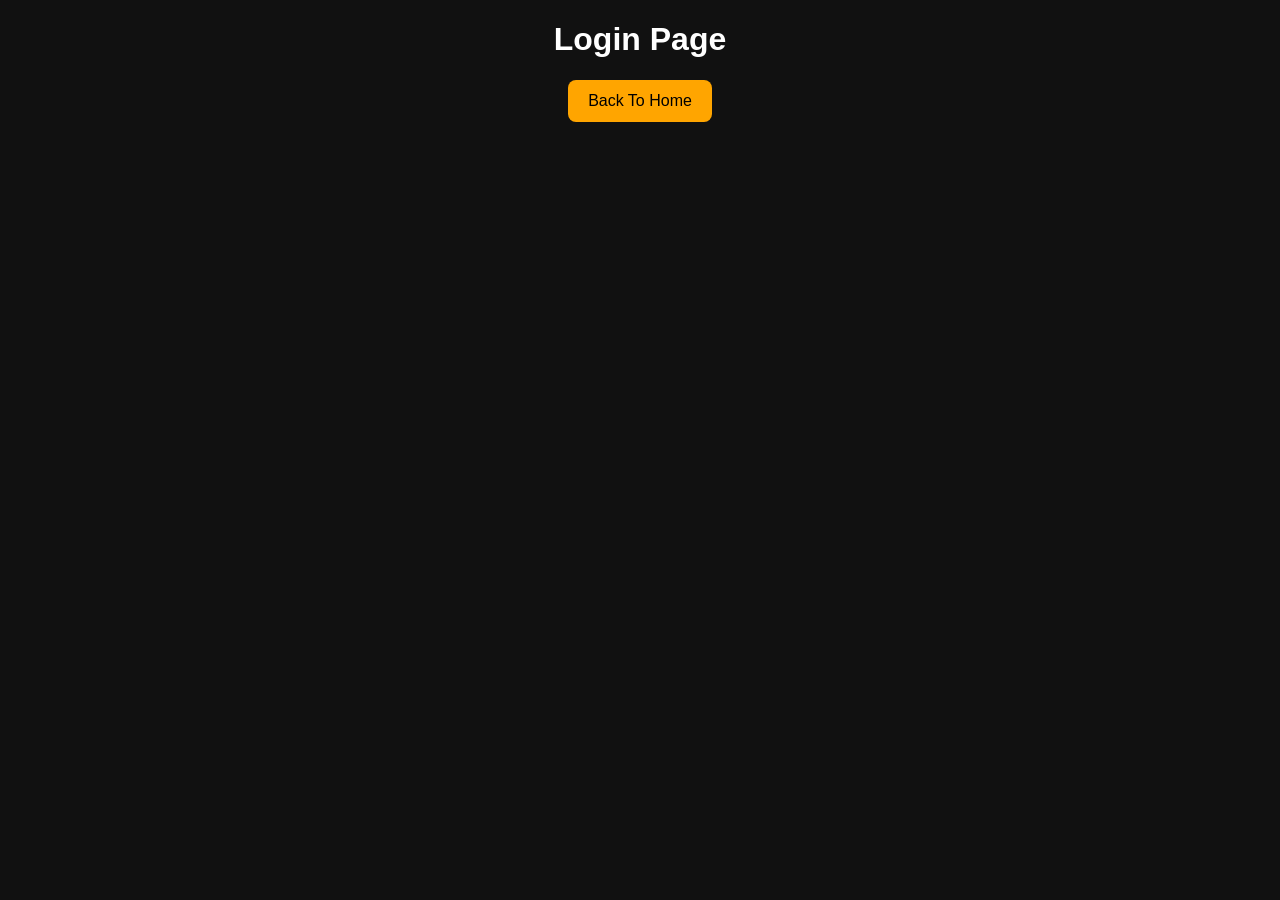
==== account.html @ f3825951 "Add files via upload" ====
<!DOCTYPE html>
<html lang="en">
<head>
    <meta charset="UTF-8">
    <meta name="viewport" content="width=device-width, initial-scale=1.0">
    <title>Account Details</title>
    <link rel="stylesheet" href="style.css">
</head>
<body>

    <h1>Login Page</h1>

    <button onclick="location.href='index.html'">
        Back To Home
    </button>

</body>
</html>
---- style.css ----
body {
    margin: 0;
    padding: 0;
    font-family: Arial, sans-serif;
    background-color: #111;
    color: white;
    text-align: center;
}

/* Top Buttons */
.top-buttons {
    position: absolute;
    top: 20px;
    right: 20px;
}

.top-buttons button {
    margin-left: 10px;
}

/* Headings */
.headings {
    margin-top: 100px;
}

.games-container {
    margin-top: 50px;

    display: grid;
    grid-template-columns: repeat(2, 220px);
    justify-content: center;
    gap: 20px;
}

.games-container button {
    width: 220px;
}

/* All Buttons */
button {
    padding: 12px 20px;
    border: none;
    border-radius: 8px;
    background-color: orange;
    color: black;
    font-size: 16px;
    cursor: pointer;
    transition: 0.3s;
}

button:hover {
    background-color: yellow;
}
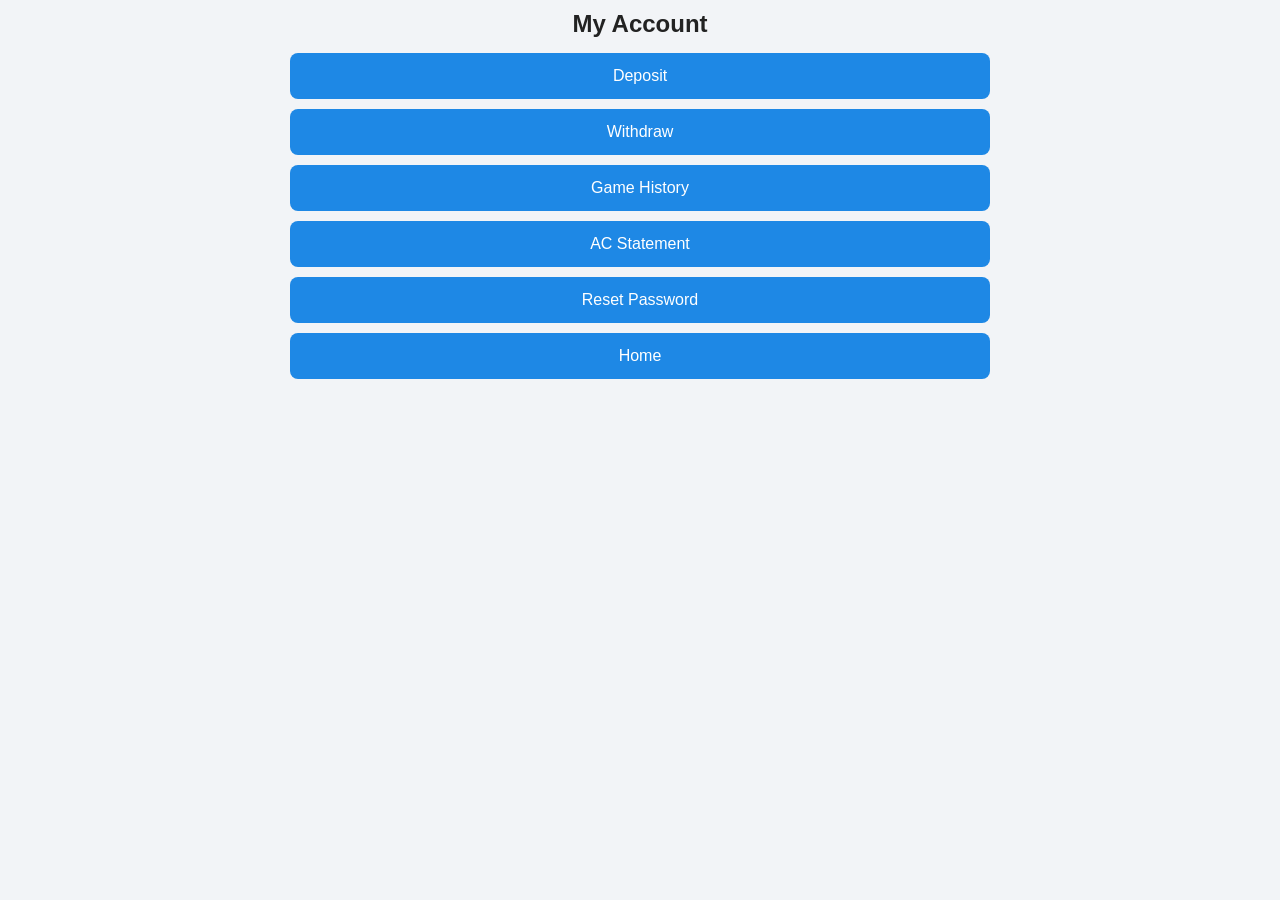
==== commit 42e08f79: "Add files via upload" ====
--- a/account.html
+++ b/account.html
@@ -1,18 +1,314 @@
 <!DOCTYPE html>
 <html lang="en">
+
 <head>
     <meta charset="UTF-8">
     <meta name="viewport" content="width=device-width, initial-scale=1.0">
-    <title>Account Details</title>
-    <link rel="stylesheet" href="style.css">
+    <title>Account</title>
+
+    <link rel="stylesheet" href="account.css">
 </head>
+
 <body>
 
-    <h1>Login Page</h1>
-
-    <button onclick="location.href='index.html'">
-        Back To Home
-    </button>
+    <div class="container">
+
+        <h2>My Account</h2>
+
+        <div class="menu-buttons">
+
+            <button id="btnDeposit">Deposit</button>
+            <button id="btnWithdraw">Withdraw</button>
+            <button id="btnGameHistory">Game History</button>
+            <button id="btnStatement">AC Statement</button>
+            <button id="btnResetpwrd">Reset Password</button>
+            <button id="btnHome">Home</button>
+
+        </div>
+
+        <!-- ================= DEPOSIT ================= -->
+
+        <div id="depositBox" class="sectionBox">
+
+            <h3>Deposit Amount</h3>
+
+            <label>Enter Amount & Payment Mode</label>
+            <input type="number"
+                   id="depositAmount"
+                   min="100"
+                   max="20000"
+                   step="1"
+                   placeholder="Min 100 Max 20000">
+
+            <div class="radioGroup">
+
+                <label>
+                    <input type="radio"
+                           name="depositType"
+                           value="QR"
+                           checked>
+                    QR Code(100 to 2000)
+                </label>
+
+                <label>
+                    <input type="radio"
+                           name="depositType"
+                           value="BANK">
+                    Bank
+                </label>
+
+            </div>
+
+            <!-- QR BOX -->
+
+            <div id="qrBox" class="infoBox">
+
+                <img src="qr.JPG"
+                     alt="QR Code"
+                     class="qrImage">
+
+            </div>
+
+            <!-- BANK BOX -->
+
+            <div id="bankBox" class="infoBox">
+
+                <div class="detailRow">
+                    <span>AC Number :</span>
+                    <span id="senderAcNo"></span>
+                </div>
+
+                <div class="detailRow">
+                    <span>IFSC :</span>
+                    <span id="senderIfsc"></span>
+                </div>
+
+                <div class="detailRow">
+                    <span>Bank :</span>
+                    <span id="senderBank"></span>
+                </div>
+
+                <div class="detailRow">
+                    <span>Name :</span>
+                    <span id="senderName"></span>
+                </div>
+
+            </div>
+
+            <button id="depositValidateBtn">
+                SUBMIT
+            </button>
+
+            <p id="depositMsg" class="message"></p>
+
+            <!-- CONFIRM BOX -->
+
+            <div id="depositConfirmBox">
+
+                <h3>Enter Paid Payment Details</h3>
+
+                <label>Transaction ID</label>
+                <input type="text"
+                       id="transactionId"
+                       maxlength="15"
+                       placeholder="Transaction ID of Payment Reciept">
+
+                <label>Upload Payment Screenshot</label>
+                <input type="file"
+                       id="screenshotFile"
+                       accept="image/*">
+
+                <div class="confirmBtns">
+
+                    <button id="depositConfirmBtn">
+                        Confirm
+                    </button>
+
+                    <button id="helpBtn">
+                        Help
+                    </button>
+
+                </div>
+
+                <p id="depositConfirmMsg"
+                   class="message"></p>
+
+            </div>
+
+        </div>
+
+        <!-- ================= WITHDRAW ================= -->
+
+        <div id="withdrawBox" class="sectionBox">
+
+            <h3>Withdraw Amount</h3>
+
+            <label>Enter Amount To Withdraw</label>
+
+            <input type="number"
+                   id="withdrawAmount"
+                   min="100"
+                   max="50000"
+                   step="1"
+                   placeholder="Min 100 Max 50000">
+
+            <button id="withdrawSubmitBtn">
+                SUBMIT
+            </button>
+
+            <p id="withdrawMsg"
+               class="message"></p>
+
+            <div id="withdrawDetailsBox">
+
+                <h3>Bank Details</h3>
+
+                <div class="detailRow">
+                    <span>AC Number :</span>
+                    <span id="usrAcNo"></span>
+                </div>
+
+                <div class="detailRow">
+                    <span>IFSC :</span>
+                    <span id="usrIfsc"></span>
+                </div>
+
+                <div class="detailRow">
+                    <span>Bank :</span>
+                    <span id="usrBank"></span>
+                </div>
+
+                <div class="detailRow">
+                    <span>Name :</span>
+                    <span id="usrName"></span>
+                </div>
+
+                <button id="editBankBtn">
+                    Add / Update Bank Details
+                </button>
+
+                <button id="confirmWithdrawBtn">
+                    Confirm Withdrawal
+                </button>
+
+            </div>
+
+            <!-- UPDATE BANK -->
+
+            <div id="bankUpdateBox">
+
+                <h3>Update Bank Details</h3>
+
+                <label>Account Number</label>
+                <input type="text" id="updateAcNo">
+
+                <label>IFSC Code</label>
+                <input type="text" id="updateIfsc">
+
+                <label>Bank Name</label>
+                <input type="text" id="updateBank">
+
+                <label>Name</label>
+                <input type="text" id="updateName">
+
+                <button id="saveBankBtn">
+                    Submit
+                </button>
+
+                <p id="bankUpdateMsg"
+                   class="message"></p>
+
+            </div>
+
+        </div>
+
+        <!-- ================= GAME HISTORY ================= -->
+
+        <div id="gameHistoryBox" class="sectionBox">
+
+            <h3>Game History</h3>
+
+            <div class="tableWrapper">
+
+                <table>
+
+                    <thead>
+                        <tr>
+                            <th>GAME</th>
+                            <th>PBALANCE</th>
+                            <th>BET</th>
+                            <th>WIN/LOSS</th>
+                            <th>FINALBALANCE</th>
+                            <th>DATE & TIME</th>
+                        </tr>
+                    </thead>
+
+                    <tbody id="gameHistoryBody">
+                    </tbody>
+
+                </table>
+
+            </div>
+
+        </div>
+
+        <!-- ================= STATEMENT ================= -->
+
+        <div id="statementBox" class="sectionBox">
+
+            <h3>Account Statement</h3>
+
+            <div class="tableWrapper">
+
+                <table>
+
+                    <thead>
+                        <tr>
+                            <th>DATE & TIME</th>
+                            <th>DEPOSIT</th>
+                            <th>WITHDRAW</th>
+                            <th>STATUS</th>
+                            <th>REASON</th>
+                        </tr>
+                    </thead>
+
+                    <tbody id="statementBody">
+                    </tbody>
+
+                </table>
+
+            </div>
+
+        </div>
+
+        <!-- Password Reset box-->
+        <div id="pwrdResetBox" class="sectionBox">
+
+         <h3> Password Reset</h3> 
+          
+         <input type="password"
+               id="currentPassword"
+               placeholder="Current Password">
+         <br><br>
+        <input type="password"
+               id="newPassword"
+               placeholder="New Password">
+        <br><br>
+        <input type="password"
+               id="confirmPassword"
+               placeholder="Confirm New Password">
+         <br><br> <br>
+        <button id="resetPasswordBtn">
+            Reset
+        </button>
+
+        </div>
+
+    </div>
+
+    <script type="module" src="supabase.js"></script>
+    <script type="module" src="account.js"></script>
 
 </body>
+
 </html>
--- a/account.css
+++ b/account.css
@@ -0,0 +1,220 @@
+* {
+    margin: 0;
+    padding: 0;
+    box-sizing: border-box;
+}
+
+body {
+    font-family: Arial, Helvetica, sans-serif;
+    background: #f2f4f7;
+    padding: 10px;
+}
+
+.container {
+    max-width: 700px;
+    margin: auto;
+}
+
+h2 {
+    text-align: center;
+    margin-bottom: 15px;
+    color: #222;
+}
+
+h3 {
+    margin-bottom: 12px;
+    color: #333;
+}
+
+.menu-buttons {
+    display: flex;
+    flex-direction: column;
+    gap: 10px;
+}
+
+.menu-buttons button {
+    padding: 14px;
+    border: none;
+    border-radius: 8px;
+    background: #1e88e5;
+    color: white;
+    font-size: 16px;
+    cursor: pointer;
+}
+
+.menu-buttons button:hover {
+    opacity: 0.9;
+}
+
+.sectionBox {
+    display: none;
+    margin-top: 15px;
+    background: white;
+    padding: 15px;
+    border-radius: 10px;
+    box-shadow: 0 2px 10px rgba(0,0,0,0.08);
+}
+
+label {
+    display: block;
+    margin-top: 10px;
+    margin-bottom: 5px;
+    font-weight: bold;
+}
+
+input[type="text"],
+input[type="number"] {
+    width: 100%;
+    padding: 12px;
+    border: 1px solid #bbb;
+    border-radius: 6px;
+}
+
+input[type="file"] {
+    width: 100%;
+    margin-top: 8px;
+}
+
+.radioGroup {
+    margin-top: 15px;
+    display: flex;
+    gap: 25px;
+}
+
+.infoBox {
+    margin-top: 15px;
+    border: 1px solid #ddd;
+    border-radius: 8px;
+    padding: 12px;
+    background: #fafafa;
+}
+
+.qrImage {
+    width: 100%;
+    max-width: 300px;
+    display: block;
+    margin: auto;
+}
+
+.detailRow {
+    display: flex;
+    justify-content: space-between;
+    margin-bottom: 10px;
+    gap: 10px;
+    word-break: break-word;
+}
+
+.detailRow span:first-child {
+    font-weight: bold;
+}
+
+#depositValidateBtn,
+#withdrawSubmitBtn,
+#editBankBtn,
+#saveBankBtn,
+#confirmWithdrawBtn,
+#depositConfirmBtn,
+#helpBtn {
+    width: 100%;
+    padding: 12px;
+    border: none;
+    border-radius: 7px;
+    margin-top: 12px;
+    cursor: pointer;
+}
+
+#depositValidateBtn,
+#withdrawSubmitBtn,
+#saveBankBtn,
+#confirmWithdrawBtn,
+#depositConfirmBtn {
+    background: #28a745;
+    color: white;
+}
+
+#editBankBtn {
+    background: #ff9800;
+    color: white;
+}
+
+#helpBtn {
+    background: #607d8b;
+    color: white;
+}
+
+.confirmBtns {
+    display: flex;
+    flex-direction: column;
+    gap: 10px;
+    margin-top: 10px;
+}
+
+.message {
+    margin-top: 10px;
+    color: red;
+    font-weight: bold;
+}
+
+#depositConfirmBox,
+#withdrawDetailsBox,
+#bankUpdateBox,
+#bankBox {
+    display: none;
+}
+
+.tableWrapper {
+    overflow-x: auto;
+}
+
+table {
+    width: 100%;
+    border-collapse: collapse;
+    min-width: 600px;
+}
+
+table th {
+    background: #1e88e5;
+    color: white;
+    padding: 10px;
+    border: 1px solid #ddd;
+}
+
+table td {
+    padding: 10px;
+    border: 1px solid #ddd;
+    text-align: center;
+}
+
+table tr:nth-child(even) {
+    background: #f8f8f8;
+}
+
+@media (max-width: 600px) {
+
+    body {
+        padding: 6px;
+    }
+
+    .sectionBox {
+        padding: 12px;
+    }
+
+    .menu-buttons button {
+        font-size: 15px;
+        padding: 12px;
+    }
+
+    input[type="text"],
+    input[type="number"] {
+        padding: 10px;
+    }
+
+    .detailRow {
+        flex-direction: column;
+        gap: 3px;
+    }
+
+    table {
+        font-size: 13px;
+    }
+}
